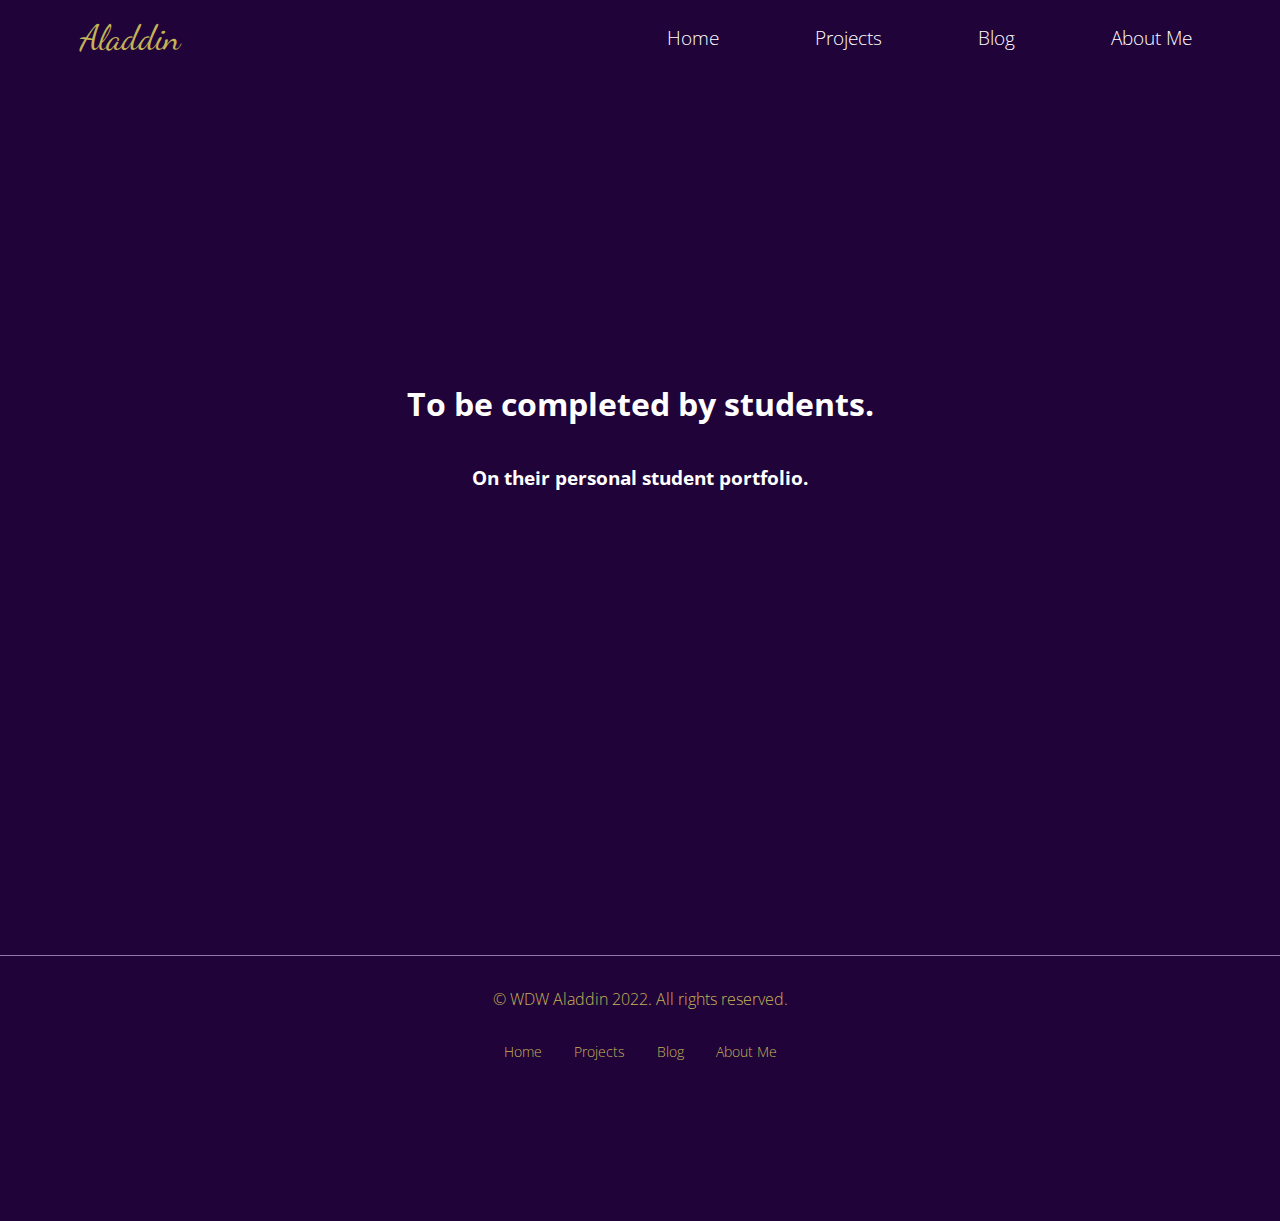
==== aboutMe.html @ 63dc6101 "complete through 4.10 finish final steps" ====
<!DOCTYPE html>
<html lang="en">
    
<head>
    <meta charset="UTF-8">
    <meta name="viewport" content="width=device-width, initial-scale=1.0">
    <meta http-equiv="X-UA-Compatible" content="ie=edge">
    <link rel="stylesheet" href="style.css" type="text/css" />
    <link rel="stylesheet" href="nav.css" type="text/css" />
    <title>About Me</title>
</head>
<body>
    <!-- Navigation Menu -->
    <nav class="navbar">
        <!-- logo -->
        <div class="logo">Aladdin</div>
        <!-- hamburger toggle -->
        <a href="#" class="toggle-button">
            <span class="bar"></span>
            <span class="bar"></span>
            <span class="bar"></span>
        </a>
        <!--page navigation links -->
        <div class="navbar-links">
            <ul>
                <li><a href="index.html">Home</a></li>
                <li><a href="projects.html">Projects</a></li>
                <li><a href="blog.html">Blog</a></li>
                <li><a href="aboutMe.html">About Me</a></li>
            </ul> <!-- close ul list -->
        </div> <!-- close navbar links class -->
    </nav> <!-- close navbar class -->
    
    <section class="filler">
        <h1>To be completed by students.</h1>
        <h3>On their personal student portfolio.</h3>
    </section>

    <footer>
        <p class="copyright">&copy; WDW Aladdin 2022. All rights reserved.</p>
        <ul class="bottomNav">
            <li><a href="index.html">Home</a></li>
            <li class="divider"> </li>
            <li><a href="projects.html">Projects</a></li>
            <li class="divider"> </li>
            <li><a href="blog.html">Blog</a></li>
            <li class="divider"> </li>
            <li><a href="aboutMe.html">About Me</a></li>
        </ul>
    </footer>


    <script type="text/javascript" src="script.js"></script>
</body>

</html>
---- style.css ----
/*
Color Palette
background color: #200439
primary: #512C73
secondary: #361356
tertiary: #6F4D8F
accent: #9277AC
vegasGold: #c5b358
white: #fff
black: #000  
*/

html {
    /* If we add any padding or border onto an element it oes not affect the width of the element */
    box-sizing: border-box;
}

body {
    margin: 0;
    padding: 0;
    font-family: 'Open Sans', sans-serif;
    font-weight: 300;
    background-color: #200439;
    color: #fff;
}

.hero {
    display: flex;
    flex-direction: column;
    justify-content: space-evenly;
    align-items: center;
}

.heroImage {
    padding: 2rem;
}

.heroImage img {
    border-radius: 6rem;
    box-shadow: 10px 10px #000;
    width: 100%;
    height: auto;
}

.heroText {
    font-size: 0.8rem;
    padding-bottom: 2rem;
    text-align: center;
    letter-spacing: 5px;
}

.heroName {
    color: #c5b358;
    font-size: 2.5rem;
    text-transform: uppercase;
}

.heroTextTop {
    padding: 1rem;
}

.heroTextBottom {
    padding: 1rem;
}

.heroButton {
    padding: 2rem;
}

.button {
    background-color: #fff;
    padding: 1rem;
    border: 1px solid #9277AC;
    border-radius: 25px;
    font-size: 0.9rem;
    font-weight: 700;
    color: #200439;
    text-decoration: none;
    box-shadow: 8px 8px 4px #000;
}

.button:hover {
    background-color: #361356;
    color: #c5b358;
    transform: scale(1.5);
    /* (150% zoom - Note: if the zoom is too large, it will go outside the viewport) */
}

.projectsHeader {
    margin: 1.5rem 3rem;
    text-align: center;
    padding: 0.5rem;
    letter-spacing: 4px;
}

.projectCard {
    background-color: #fff;
    color: #200439;
    margin: 4rem 3rem;
    padding: 0.5rem 2rem;
    text-align: center;
    border: 1px solid #9277AC;
    border-radius: 1rem;
    box-shadow: 10px 10px 5px #000;
}

.projectCard img {
    width: 100%;
    height: auto;
    border-radius: 3rem;
    margin: 1rem 0;
}

.projectCard h2 {
    margin: 0.5rem 1rem 1.5rem 1rem;
    font-weight: 600;
}

.projectCard p {
    font-size: 1rem;
    font-weight: 400;
}

.projectIcon {
    display: flex;
    justify-content: space-evenly;
    font-size: 1.2rem;
    margin-top: 2rem;
}

.projectIcon p {
    margin: 0 0 1rem 0;
    font-size: 0.7rem;
}

.fa-github {
    font-size: 2.1rem;
    padding: 1.4rem;
}

.fa-file {
    font-size: 2.1rem;
    padding: 1.4rem;
}

footer {
    text-align: center;
    color: #c5b358;
    margin: 10rem 0;
    border-top: 1px solid #9277AC;
}

.copyright {
    margin: 1rem;
    padding: 1rem;
    font-size: 1rem;
    color: #c5b358;
    display: block;
}

.filler {
    display: flex;
    flex-direction: column;
    justify-content: center;
    align-items: center;
    margin: 0;
    height: 80vh;
    
}

@media (min-width: 800px) {
    .hero {
        flex-direction: row;
        justify-content: space-evenly;
        align-items: center;
        height: 90vh;
    }
    
    .heroText {
        font-size: 1rem;
    }
    
    .heroName {
        font-size: 3.5rem;
    }
    
    .button  {
        font-size: 1.1rem;
    }
    
    .projectGallery {
        display: flex;
        flex-direction: row;
        justify-content: center;
        flex-wrap: wrap;
    }
    
    .projectCard {
        max-width: 20%;
    }
}
---- nav.css ----
/*
Color Palette
background color: #200439
primary: #512C73
secondary: #361356
tertiary: #6F4D8F
accent: #9277AC
vegasGold: #c5b358
white: #fff
black: #000  
*/

@import url('https://fonts.googleapis.com/css2?family=Dancing+Script:wght@400;700&display=swap');
@import url('https://fonts.googleapis.com/css2?family=Dancing+Script:wght@400;700&family=Open+Sans:wght@300;400;600;700&display=swap');

.navbar {
    display: flex;
    justify-content: space-between;
    align-items: center;
    padding: 0 2.5rem;
}

.logo {
    font-size: 2.2rem;
    margin: 0.75rem 2.5rem;
    color: #c5b358;
    font-family: 'Dancing Script', cursive;
}

.navbar-links ul {
    margin: 0;
    padding: 0;
    display: flex;
}

.navbar-links li {
    list-style: none;
    padding: 1rem;
    font-size: 1.2rem;
}

.navbar-links li a {
    text-decoration: none;
    color: #fff;
    padding: 0.5rem 2rem;
    display: block;
}

.navbar li:hover {
    background-color: #361356;
}

.toggle-button {
    position: absolute;
    top: 1.5rem;
    right: 1.5rem;
    display: none;
    flex-direction:column;
    justify-content: space-between;
    width: 30px;
    height: 20px;
}

.toggle-button .bar {
    height: 3px;
    width: 100%;
    background-color: #fff;
    border-radius: 10px;
}

.bottomNav {
    margin: 0;
    padding: 0;
    display: flex;
    justify-content: center;
    align-items: center;
}

.bottomNav li {
    list-style: none;
    font-size: 0.9rem;
    padding: 0 0.5rem;
}
.bottomNav li a {
    text-decoration: none;
    color: #c5b358;
    display: block;
}

@media (max-width: 800px) {
    .toggle-button {
    display: flex;
    }
    
    .navbar-links {
        display: none;
        width: 100%;
    }

    .navbar {
        flex-direction: column;
        align-items: flex-start;
    }

    .navbar-links ul {
        width: 100%;
        flex-direction: column;
    }

    .navbar-links li {
        text-align: center;
    }

    .navbar-links.active {
        display: flex;
    }
}
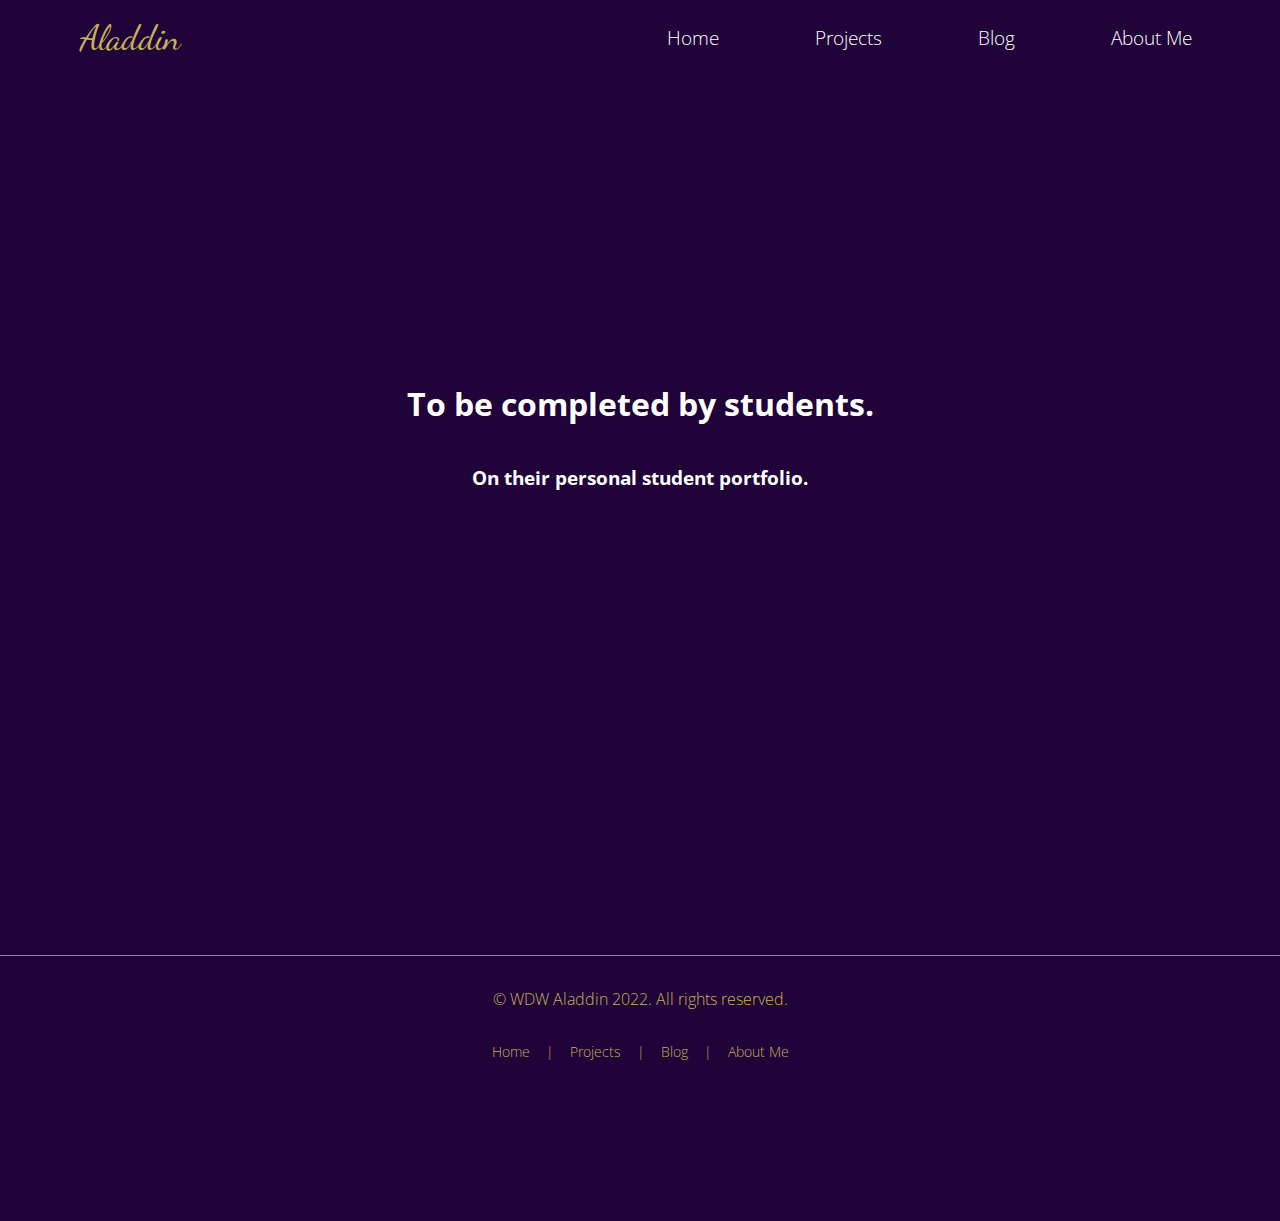
==== commit ec4ba641: "Submit for grading" ====
--- a/aboutMe.html
+++ b/aboutMe.html
@@ -37,18 +37,17 @@
     </section>
 
     <footer>
-        <p class="copyright">&copy; WDW Aladdin 2022. All rights reserved.</p>
+        <p class="copyright">&copy; WDW Aladdin 2022.  All rights reserved.</p>
         <ul class="bottomNav">
             <li><a href="index.html">Home</a></li>
-            <li class="divider"> </li>
+            <li class="divider">|</li>
             <li><a href="projects.html">Projects</a></li>
-            <li class="divider"> </li>
+            <li class="divider">|</li>
             <li><a href="blog.html">Blog</a></li>
-            <li class="divider"> </li>
+            <li class="divider">|</li>
             <li><a href="aboutMe.html">About Me</a></li>
         </ul>
     </footer>
-
 
     <script type="text/javascript" src="script.js"></script>
 </body>
--- a/style.css
+++ b/style.css
@@ -121,26 +121,26 @@
     font-weight: 400;
 }
 
-.projectIcon {
+.projectIcons {
     display: flex;
     justify-content: space-evenly;
     font-size: 1.2rem;
     margin-top: 2rem;
 }
 
-.projectIcon p {
+.projectIcons p {
     margin: 0 0 1rem 0;
-    font-size: 0.7rem;
+    font-size: 0.8rem;
 }
 
 .fa-github {
-    font-size: 2.1rem;
-    padding: 1.4rem;
+    font-size: 2.2rem;
+    padding: 1.5rem;
 }
 
 .fa-file {
-    font-size: 2.1rem;
-    padding: 1.4rem;
+    font-size: 2.2rem;
+    padding: 1.5rem;
 }
 
 footer {
@@ -165,8 +165,8 @@
     align-items: center;
     margin: 0;
     height: 80vh;
-    
-}
+}
+
 
 @media (min-width: 800px) {
     .hero {
